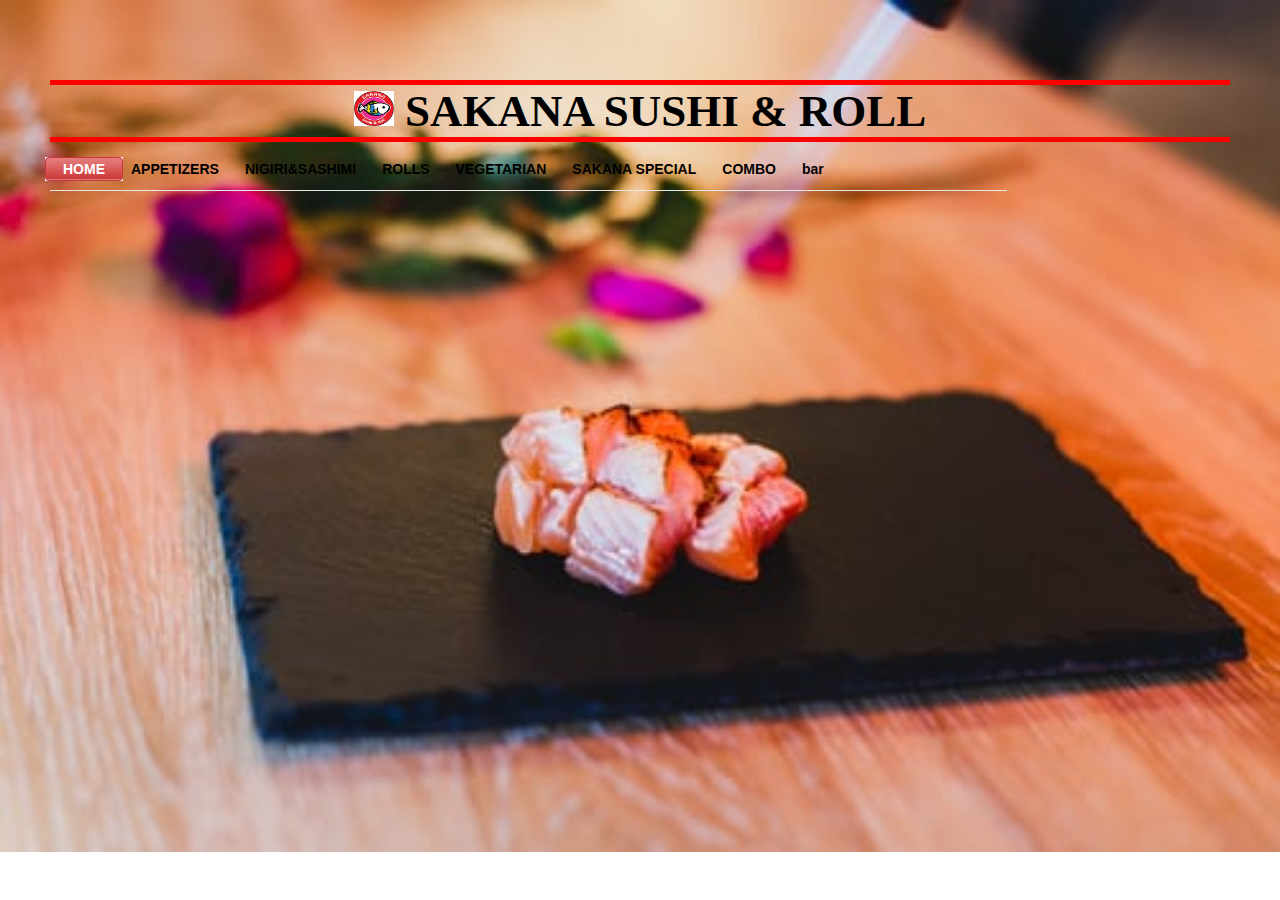
==== index.html @ 93aec239 "Add files via upload" ====
<!DOCTYPE html>
<html lang="en">
<head>
    <meta charset="UTF-8">
    <meta name="viewport" content="width=device-width, initial-scale=1.0">
    <title>SAKAN SUSHI & ROLL</title>
    <link rel="stylesheet" href="sliding.css" type="text/css" media="screen">
</head>
<body>
    <H1>
    <img src="images/j.jpg" alt="sakana logo" style="width: 40px;height: 35px;"> 
    SAKANA    SUSHI  &   ROLL
    </H1>
    <ul class="red">
        <li> <a href="index.html" title="home" class="current"><span>HOME</span></a></li>
        <li><a href="appetizers.html" title="appetizers"><span>APPETIZERS</span></a></li>
        <li><a href="sushi.html" title="nigiri&saahimi"><span>NIGIRI&SASHIMI</span></a></li>
        <li><a href="roll.html" title="roll"><span>ROLLS</span></a></li>
        <li><a href="vegi.html" title="vegi"><span>VEGETARIAN</span></a></li>
        <li><a href="special.html" title="special"><span>SAKANA SPECIAL</span></a></li>
        <li><a href="combo.html" title="combo"><span>COMBO</span></a></li>
        <li><a href="bar.html" title="bar"><span>bar</span></a></li>
    </ul>

    
 
</body>
</html>
---- sliding.css ----
body {
	padding: 50px;
	margin: 0;
	background: url(images/3.jpg);
	background-repeat: no-repeat;
	background-size: cover;
}
h1  {
    font-size: 45px; text-align: initial;
    border-bottom: 5px solid red;
    border-top: 5px solid red;
    margin-bottom: 0px; 
	font-family: Cambria, Cochin, Georgia, Times, 'Times New Roman', serif;
	text-align: center ;
	color: black;
    }
ul {
	padding: 5px;
	margin: 10px 0;
	list-style: none;
	
	border-bottom: 1px solid #e7e7e7;
	float: left;
	clear: left;
	
	}

ul li {

	display: inline; /*For ignore double margin in IE6*/
	margin: 0 10px;
}

ul li a {
	text-decoration: none;
	float:left;
	color: black;
	cursor: pointer;
	font: 900 14px/22px "Arial", Helvetica, sans-serif;
	}

ul li a span {
	margin: 0 10px 0 -10px;
	padding: 1px 8px 5px 18px;
	position: relative; /*To fix IE6 problem (not displaying)*/
	float: left;
}

ul.red li a:hover {
 	color: #fff;
	background: url(images/red.png) no-repeat top right;
}

ul.red li a:hover span {
	background: url(images/red.png) no-repeat top left;
}

ul.red li a.current {
	background: url(images/red.png) no-repeat top right;
 	color: #fff;
}

ul.red li a.current span {
	background: url(images/red.png) no-repeat top left;
}
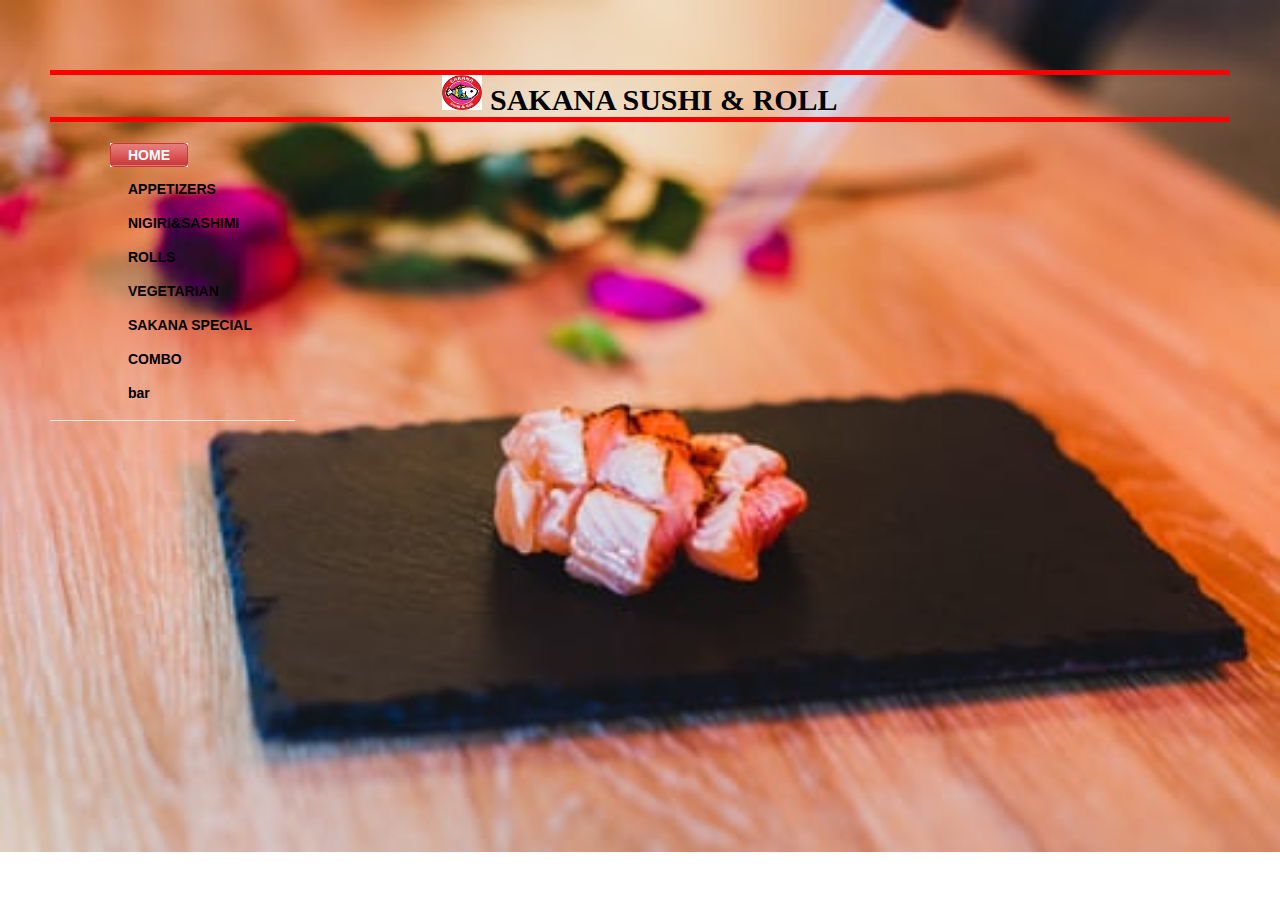
==== commit ac6e572a: "Add files via upload" ====
--- a/index.html
+++ b/index.html
@@ -13,14 +13,14 @@
     SAKANA    SUSHI  &   ROLL
     </H1>
     <ul class="red">
-        <li> <a href="index.html" title="home" class="current"><span>HOME</span></a></li>
-        <li><a href="appetizers.html" title="appetizers"><span>APPETIZERS</span></a></li>
-        <li><a href="sushi.html" title="nigiri&saahimi"><span>NIGIRI&SASHIMI</span></a></li>
-        <li><a href="roll.html" title="roll"><span>ROLLS</span></a></li>
-        <li><a href="vegi.html" title="vegi"><span>VEGETARIAN</span></a></li>
-        <li><a href="special.html" title="special"><span>SAKANA SPECIAL</span></a></li>
-        <li><a href="combo.html" title="combo"><span>COMBO</span></a></li>
-        <li><a href="bar.html" title="bar"><span>bar</span></a></li>
+       <p> <li> <a href="index.html" title="home" class="current"><span>HOME</span></a></li></p>
+        <p><li><a href="appetizers.html" title="appetizers"><span>APPETIZERS</span></a></li></p>
+        <p><li><a href="sushi.html" title="nigiri&saahimi"><span>NIGIRI&SASHIMI</span></a></li></p>
+        <p><li><a href="roll.html" title="roll"><span>ROLLS</span></a></li></p>
+        <p><li><a href="vegi.html" title="vegi"><span>VEGETARIAN</span></a></li></p>
+        <p><li><a href="special.html" title="special"><span>SAKANA SPECIAL</span></a></li></p>
+        <p><li><a href="combo.html" title="combo"><span>COMBO</span></a></li></p>
+        <p><li><a href="bar.html" title="bar"><span>bar</span></a></li></p>
     </ul>
 
     
--- a/sliding.css
+++ b/sliding.css
@@ -6,7 +6,7 @@
 	background-size: cover;
 }
 h1  {
-    font-size: 45px; text-align: initial;
+    font-size: 30px; text-align: initial;
     border-bottom: 5px solid red;
     border-top: 5px solid red;
     margin-bottom: 0px; 
@@ -16,12 +16,14 @@
     }
 ul {
 	padding: 5px;
-	margin: 10px 0;
+	margin: 0px 0;
 	list-style: none;
 	
 	border-bottom: 1px solid #e7e7e7;
 	float: left;
 	clear: left;
+	padding-left: 70px;
+
 	
 	}
 
@@ -63,3 +65,7 @@
 ul.red li a.current span {
 	background: url(images/red.png) no-repeat top left;
 }
+
+.menu {
+	padding-left: 0%;
+}